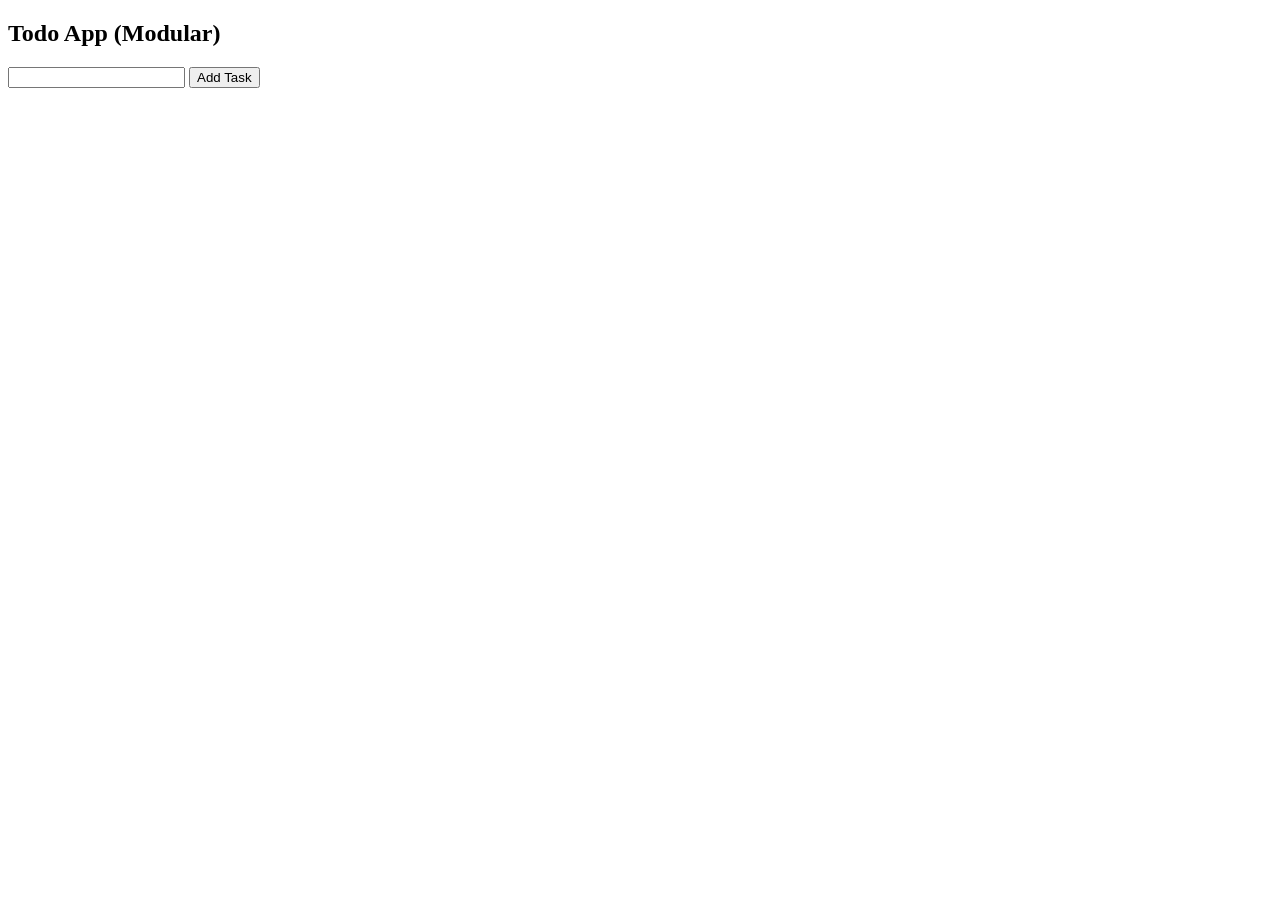
==== dashboard.html @ 8cf55f6b "Add files via upload" ====
<!DOCTYPE html>
<html>
<body>
    <h2>Todo App (Modular)</h2>
    <input type="text" id="todoInput">
    <button onclick="addTodo()">Add Task</button>
    <ul id="todoList"></ul>

    <script type="module" src="ui.js"></script>
    <script type="module">
        // Bank test yahan karke console mein check karein
        import { BankAccount, InsufficientFundsError } from './bank.js';
        const myAcc = new BankAccount("Asma");
        myAcc.deposit(100);
        try {
            myAcc.withdraw(200);
        } catch (e) {
            console.error(e.name, ":", e.message);
        }
    </script>
</body>
</html>
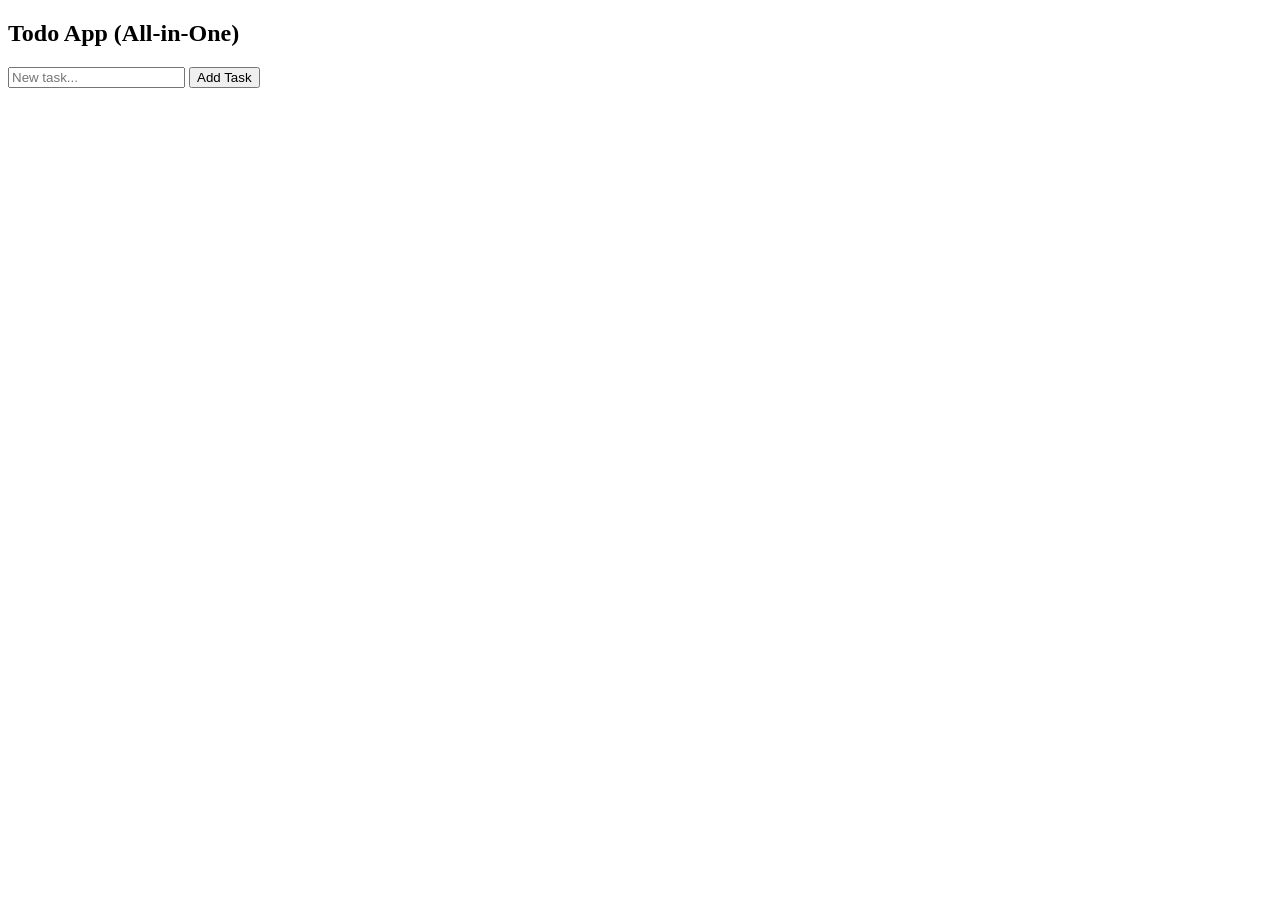
==== commit 4b4851ac: "Add Day 13: Modular Productivity Dashboard project - Integrated TODO application with LocalStorage p" ====
--- a/dashboard.html
+++ b/dashboard.html
@@ -1,15 +1,61 @@
 <!DOCTYPE html>
 <html>
 <body>
-    <h2>Todo App (Modular)</h2>
-    <input type="text" id="todoInput">
+    <h2>Todo App (All-in-One)</h2>
+    <input type="text" id="todoInput" placeholder="New task...">
     <button onclick="addTodo()">Add Task</button>
     <ul id="todoList"></ul>
 
-    <script type="module" src="ui.js"></script>
-    <script type="module">
-        // Bank test yahan karke console mein check karein
-        import { BankAccount, InsufficientFundsError } from './bank.js';
+    <script>
+        // 1. STORAGE LOGIC
+        const saveTasks = (tasks) => localStorage.setItem('myTodos', JSON.stringify(tasks));
+        const getTasks = () => JSON.parse(localStorage.getItem('myTodos')) || [];
+
+        // 2. UI & TODO LOGIC
+        function render() {
+            const list = document.getElementById('todoList');
+            list.innerHTML = getTasks().map((t, i) => `<li>${t} <button onclick="remove(${i})">X</button></li>`).join('');
+        }
+
+        window.addTodo = () => {
+            const input = document.getElementById('todoInput');
+            if(input.value.trim() !== "") {
+                const tasks = getTasks();
+                tasks.push(input.value);
+                saveTasks(tasks);
+                input.value = "";
+                render();
+            }
+        };
+
+        window.remove = (i) => {
+            let tasks = getTasks();
+            tasks.splice(i, 1);
+            saveTasks(tasks);
+            render();
+        };
+
+        // 3. BANK ACCOUNT CLASS & ERROR HANDLING
+        class InsufficientFundsError extends Error {
+            constructor(message) {
+                super(message);
+                this.name = "InsufficientFundsError";
+            }
+        }
+
+        class BankAccount {
+            constructor(owner) {
+                this.owner = owner;
+                this.balance = 0;
+            }
+            deposit(amount) { this.balance += amount; }
+            withdraw(amount) {
+                if (amount > this.balance) throw new InsufficientFundsError("Balance kam hai!");
+                this.balance -= amount;
+            }
+        }
+
+        // Bank Test
         const myAcc = new BankAccount("Asma");
         myAcc.deposit(100);
         try {
@@ -17,6 +63,8 @@
         } catch (e) {
             console.error(e.name, ":", e.message);
         }
+
+        render();
     </script>
 </body>
 </html>
